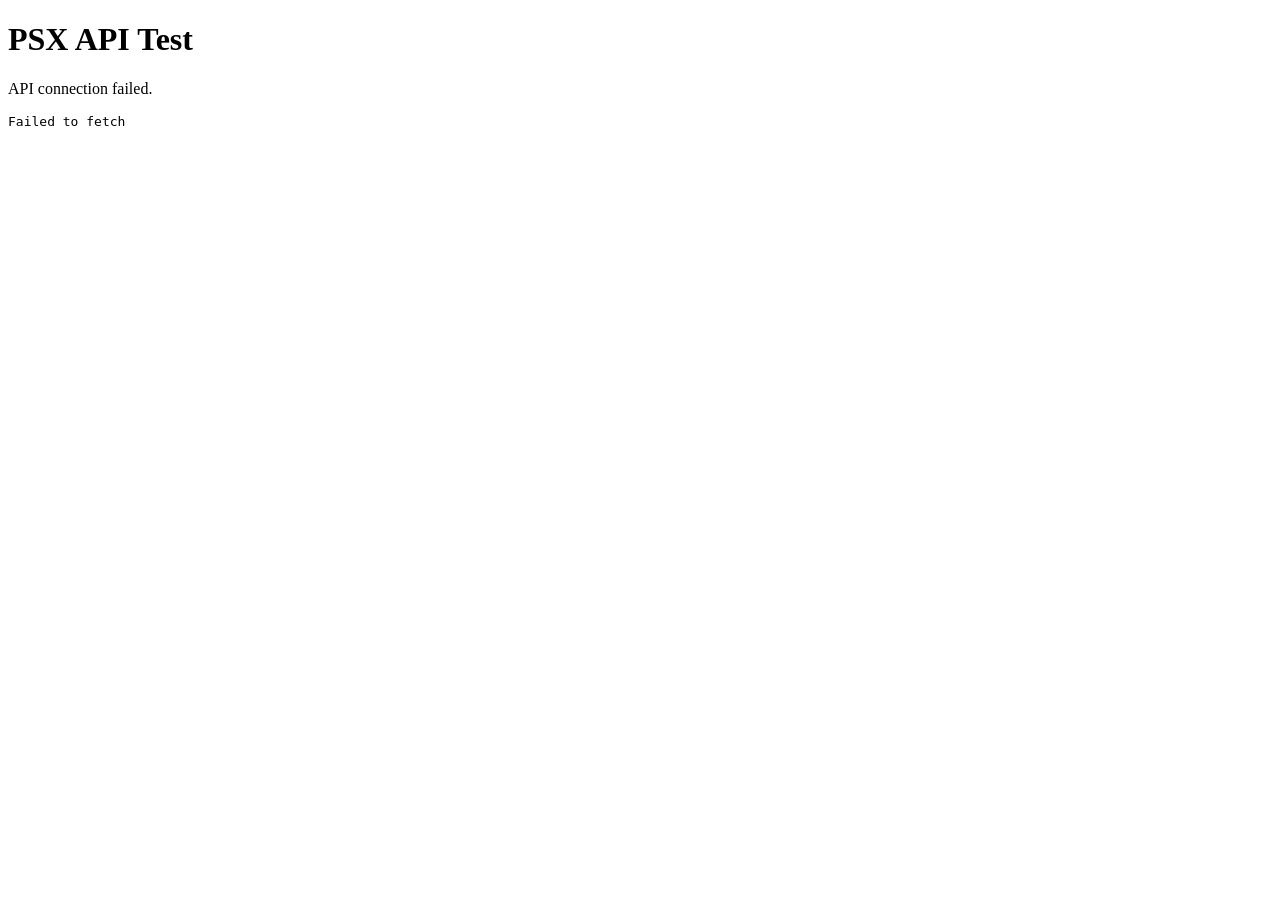
==== test-api.html @ 24d91c0e "Create test-api.html" ====
<!DOCTYPE html>
<html lang="en">

<head>

    <meta charset="UTF-8">

    <meta name="viewport"
          content="width=device-width, initial-scale=1.0">

    <title>PSX API Test</title>

</head>

<body>

    <h1>PSX API Test</h1>

    <p id="status">Loading ABL data...</p>

    <pre id="result"></pre>


    <script>

        const API_URL =
            "https://api.psxlens.com/v1/quotes/ABL";


        fetch(API_URL)

            .then(response => {

                if (!response.ok) {

                    throw new Error(
                        "HTTP Error: " + response.status
                    );

                }

                return response.json();

            })

            .then(data => {

                document.getElementById("status").textContent =
                    "API connection successful.";

                document.getElementById("result").textContent =
                    JSON.stringify(data, null, 2);

            })

            .catch(error => {

                document.getElementById("status").textContent =
                    "API connection failed.";

                document.getElementById("result").textContent =
                    error.message;

                console.error(error);

            });

    </script>

</body>

</html>
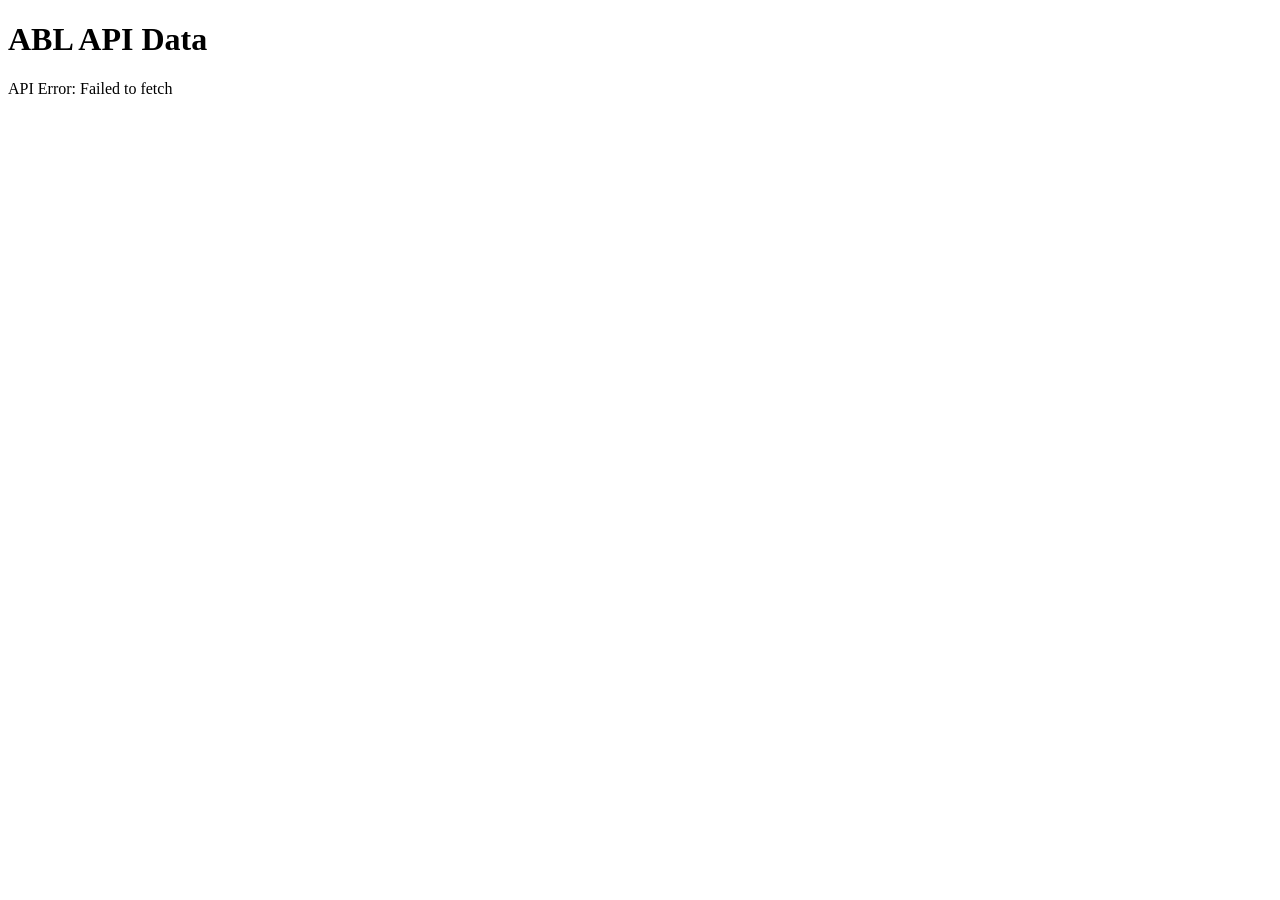
==== commit 0a8864a9: "Update API test page title and content structure" ====
--- a/test-api.html
+++ b/test-api.html
@@ -8,28 +8,29 @@
     <meta name="viewport"
           content="width=device-width, initial-scale=1.0">
 
-    <title>PSX API Test</title>
+    <title>PSX API Data Test</title>
 
 </head>
 
 <body>
 
-    <h1>PSX API Test</h1>
+    <h1>ABL API Data</h1>
 
-    <p id="status">Loading ABL data...</p>
-
-    <pre id="result"></pre>
+    <div id="result">
+        Loading...
+    </div>
 
 
     <script>
 
-        const API_URL =
-            "https://api.psxlens.com/v1/quotes/ABL";
+        async function loadABL() {
 
+            try {
 
-        fetch(API_URL)
-
-            .then(response => {
+                const response =
+                    await fetch(
+                        "https://api.psxlens.com/v1/quotes/ABL"
+                    );
 
                 if (!response.ok) {
 
@@ -39,31 +40,41 @@
 
                 }
 
-                return response.json();
+                const data =
+                    await response.json();
 
-            })
 
-            .then(data => {
+                document.getElementById("result").innerHTML = `
 
-                document.getElementById("status").textContent =
-                    "API connection successful.";
+                    <h2>Raw API Response</h2>
 
-                document.getElementById("result").textContent =
-                    JSON.stringify(data, null, 2);
+                    <pre>
+${JSON.stringify(data, null, 2)}
+                    </pre>
 
-            })
+                `;
 
-            .catch(error => {
 
-                document.getElementById("status").textContent =
-                    "API connection failed.";
+                console.log("ABL API DATA:", data);
 
-                document.getElementById("result").textContent =
-                    error.message;
+            }
+
+            catch (error) {
+
+                document.getElementById("result").innerHTML =
+
+                    "<p>API Error: " +
+                    error.message +
+                    "</p>";
 
                 console.error(error);
 
-            });
+            }
+
+        }
+
+
+        loadABL();
 
     </script>
 
